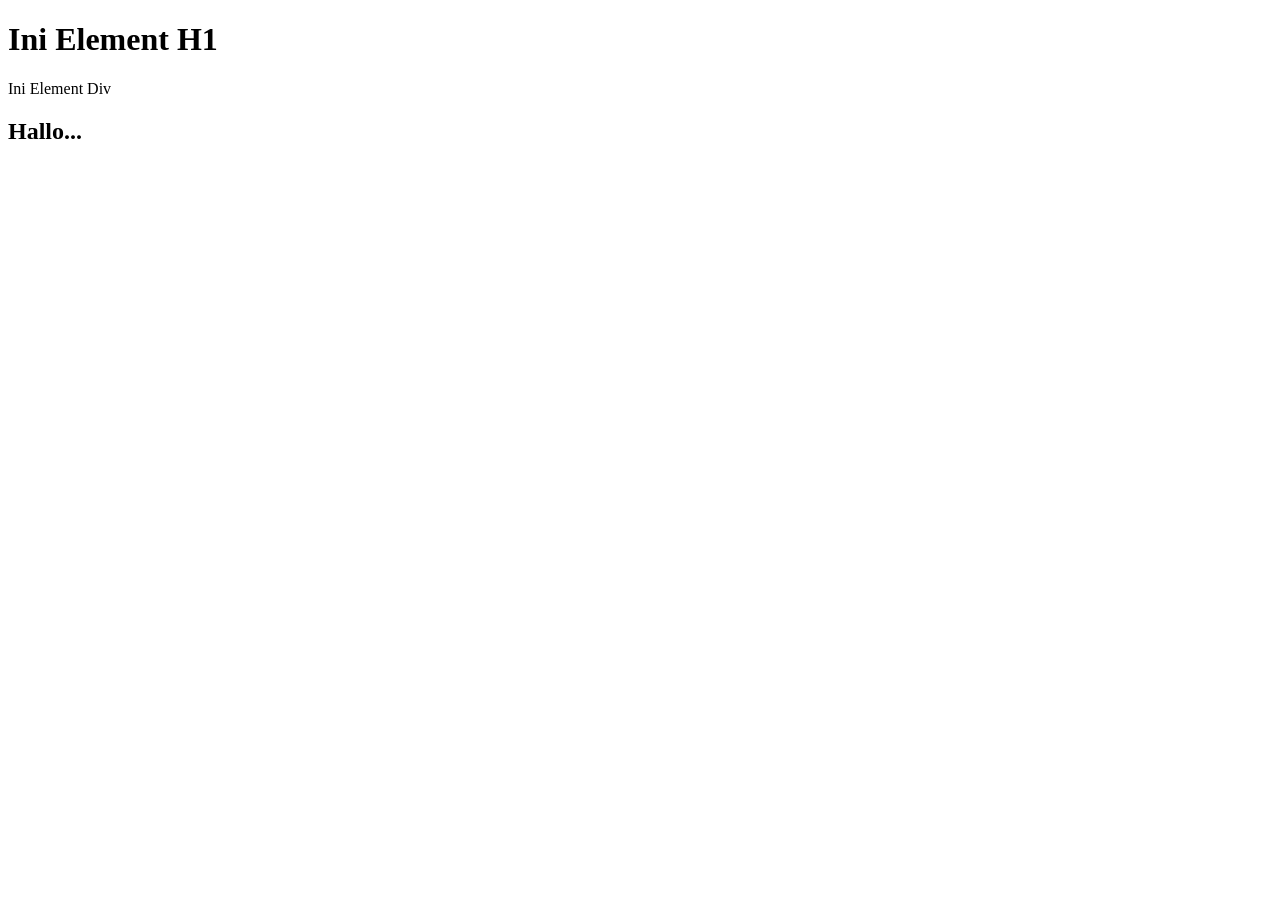
==== pertemuan7/index.html @ 4013a141 "pertemuan 7 belajar get element" ====
<!DOCTYPE html>
<html lang="en">
<head>
    <meta charset="UTF-8">
    <meta name="viewport" content="width=device-width, initial-scale=1.0">
    <title>JavaScript</title>
    <script>
        //output console
        console.log("Hallo JavaScript");
        console.error("Ini Pesan Error");
        console.table(["Apel", "Jeruk"]);
       
    </script>
</head>
<body>
    <h1>Ini Element H1</h1>
    <div>Ini Element Div</div>
    <p id="demo"></p>
    <script>
        //Output DOcument
        //alert("Hallo JavaScript")
        //var nama = prompt("Masukkan Nama Anda");
        //console.log("Hallo, " + nama);
        //var isJomblo = confirm("Apakah Anda Jomblo, kalo ya, mau lanjut?");
        //if(isJomblo){
        //    console.log("Cie soloo");
        //}else{
        //    console.log("Byeee....");
        //}

        // Output Document - DOM
        document.write("<h2>Hallo...</h2>")
        document.getElementsById("demo").innerHTML = "Nama Saya DewiQuineQurahman";
        document.getElementsById("demo").innerHTML += "</br>Saya MahsiswaUMDP";

        //Variabel
        var nama = "Nur Rachmat"; //string
        var npm = "2428240075";//number (int)
        var isMale= true; //boolean
        var hobi =["Reading", "Writing", "Dancing"];//array
        var nilaiKuliah = {"namaMK":"PAW1", "Nilai Huruf":"A", "NilaiAngka":"90"}//object
    
    </script>
</body>
</html>
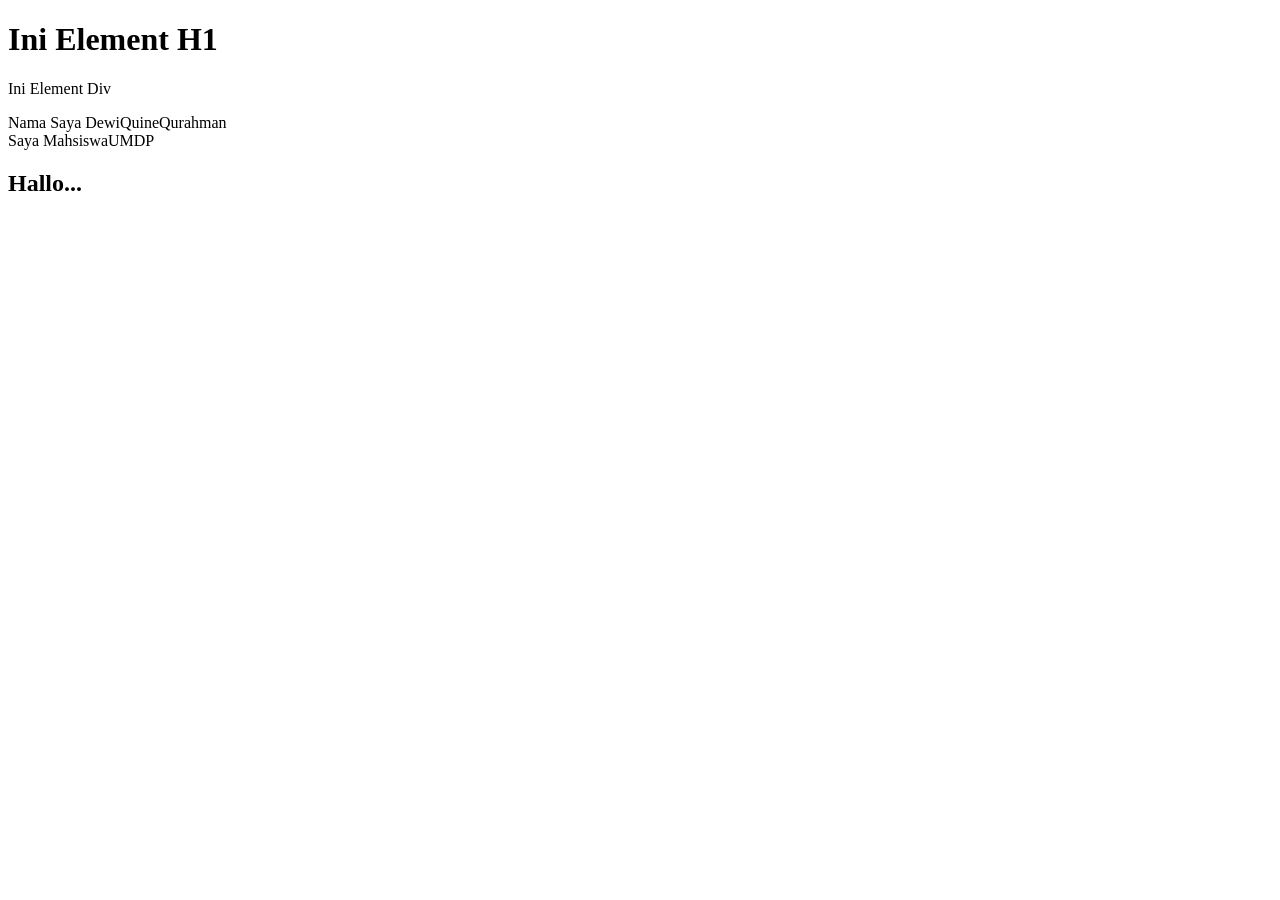
==== commit 10a1566d: "latihan saja" ====
--- a/pertemuan7/index.html
+++ b/pertemuan7/index.html
@@ -30,15 +30,15 @@
 
         // Output Document - DOM
         document.write("<h2>Hallo...</h2>")
-        document.getElementsById("demo").innerHTML = "Nama Saya DewiQuineQurahman";
-        document.getElementsById("demo").innerHTML += "</br>Saya MahsiswaUMDP";
+        document.getElementById("demo").innerHTML = "Nama Saya DewiQuineQurahman";
+        document.getElementById("demo").innerHTML += "</br>Saya MahsiswaUMDP";
 
         //Variabel
-        var nama = "Nur Rachmat"; //string
-        var npm = "2428240075";//number (int)
+        var nama = "Tofik Ferdinand"; //string
+        var npm = "2428240099";//number (int)
         var isMale= true; //boolean
-        var hobi =["Reading", "Writing", "Dancing"];//array
-        var nilaiKuliah = {"namaMK":"PAW1", "Nilai Huruf":"A", "NilaiAngka":"90"}//object
+        var hobi =["Reading", "Writing", "Watching"];//array
+        var nilaiKuliah = {"namaMK":"PAW1", "Nilai Huruf":"A", "NilaiAngka":"90"};//object
     
     </script>
 </body>
